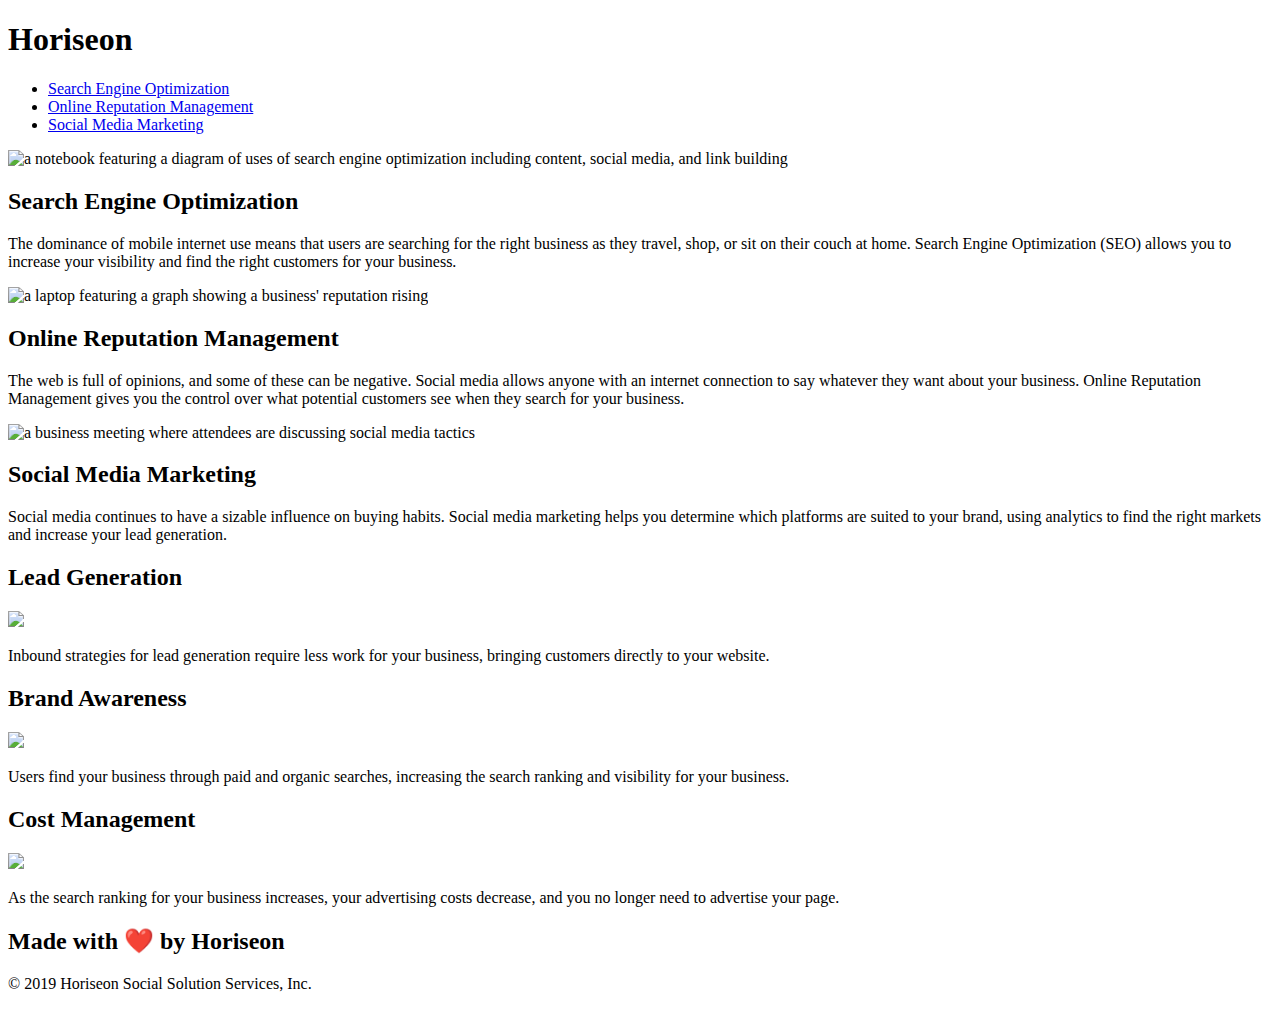
==== index.html @ b87c457d "moved html file" ====
<!DOCTYPE html>
<html lang="en-us">

<head>
    <meta charset="UTF-8" />
    <link rel="stylesheet" href="./assets/css/style.css">
    <!-- changed title from "website" to company's name -->
    <title>Horiseon</title> 
</head>

<body>
    
    <!-- changed div to header and removed header class -->
    <header>
        <h1>Hori<span class="seo">seo</span>n</h1>
        <!-- changed div to nav -->
        <nav>
            <ul>
                <li>
                    <a href="#search-engine-optimization">Search Engine Optimization</a>
                </li>
                <li>
                    <a href="#online-reputation-management">Online Reputation Management</a>
                </li>
                <li>
                    <a href="#social-media-marketing">Social Media Marketing</a>
                </li>
            </ul>
        </nav>    
    </header>
    
 <!-- added main because why not -->
<main>
    <!-- Kept div instead of section until later developments for site require semantic changes -->
    <div class="hero"></div>

    <!-- changed div to section for easier semantic recognition -->

    <section class="content">

            <!-- added id to link to header -->
        <div id= search-engine-optimization class="search-engine-optimization">
            <!-- added alt to image for accessibility -->
            <img src="./assets/images/search-engine-optimization.jpg" alt= "a notebook featuring a diagram of uses of search engine optimization including content, social media, and link building" class="float-left" />
            <h2>Search Engine Optimization</h2>
            <p>
                The dominance of mobile internet use means that users are searching for the right business as they travel, shop, or sit on their couch at home. Search Engine Optimization (SEO) allows you to increase your visibility and find the right customers for your business.
            </p>
        </div>

        <div id="online-reputation-management" class="online-reputation-management">
            <!-- added alt to image for accessibility -->
            <img src="./assets/images/online-reputation-management.jpg" alt="a laptop featuring a graph showing a business' reputation rising" class="float-right" />
            <h2>Online Reputation Management</h2>
            <p>
                The web is full of opinions, and some of these can be negative. Social media allows anyone with an internet connection to say whatever they want about your business. Online Reputation Management gives you the control over what potential customers see when they search for your business.
            </p>
        </div>

        <div id="social-media-marketing" class="social-media-marketing">
            <!-- added alt to image for accessibility -->
            <img src="./assets/images/social-media-marketing.jpg" alt="a business meeting where attendees are discussing social media tactics" class="float-left" />
            <h2>Social Media Marketing</h2>
            <p>
                Social media continues to have a sizable influence on buying habits. Social media marketing helps you determine which platforms are suited to your brand, using analytics to find the right markets and increase your lead generation.
            </p>
        </div>
    </section>

    <!-- changed div to section for easier semantic recognition -->
    <section class="benefits">

        <div class="benefit-lead">
            <!-- Changed h3 to h2 on all 3 benefits* for proper sequencing and accessibility-->
            <h2>Lead Generation</h2>   
            <img src="./assets/images/lead-generation.png" />
            <p>
                Inbound strategies for lead generation require less work for your business, bringing customers directly to your website.
            </p>
        </div>

        <div class="benefit-brand">
            <!-- here* -->
            <h2>Brand Awareness</h2>
            <img src="./assets/images/brand-awareness.png" />
            <p>
                Users find your business through paid and organic searches, increasing the search ranking and visibility for your business.
            </p>
        </div>

        <div class="benefit-cost">
            <!-- here* -->
            <h2>Cost Management</h2>
            <img src="./assets/images/cost-management.png"></img>
            <p>
                As the search ranking for your business increases, your advertising costs decrease, and you no longer need to advertise your page.
            </p>
        </div>
    </section>
</main>

    <!-- changed div to footer -->
    <footer>
        <h2>Made with ❤️️ by Horiseon</h2>
        <p>
            &copy; 2019 Horiseon Social Solution Services, Inc.
        </p>
    </footer>
</body>

</html>
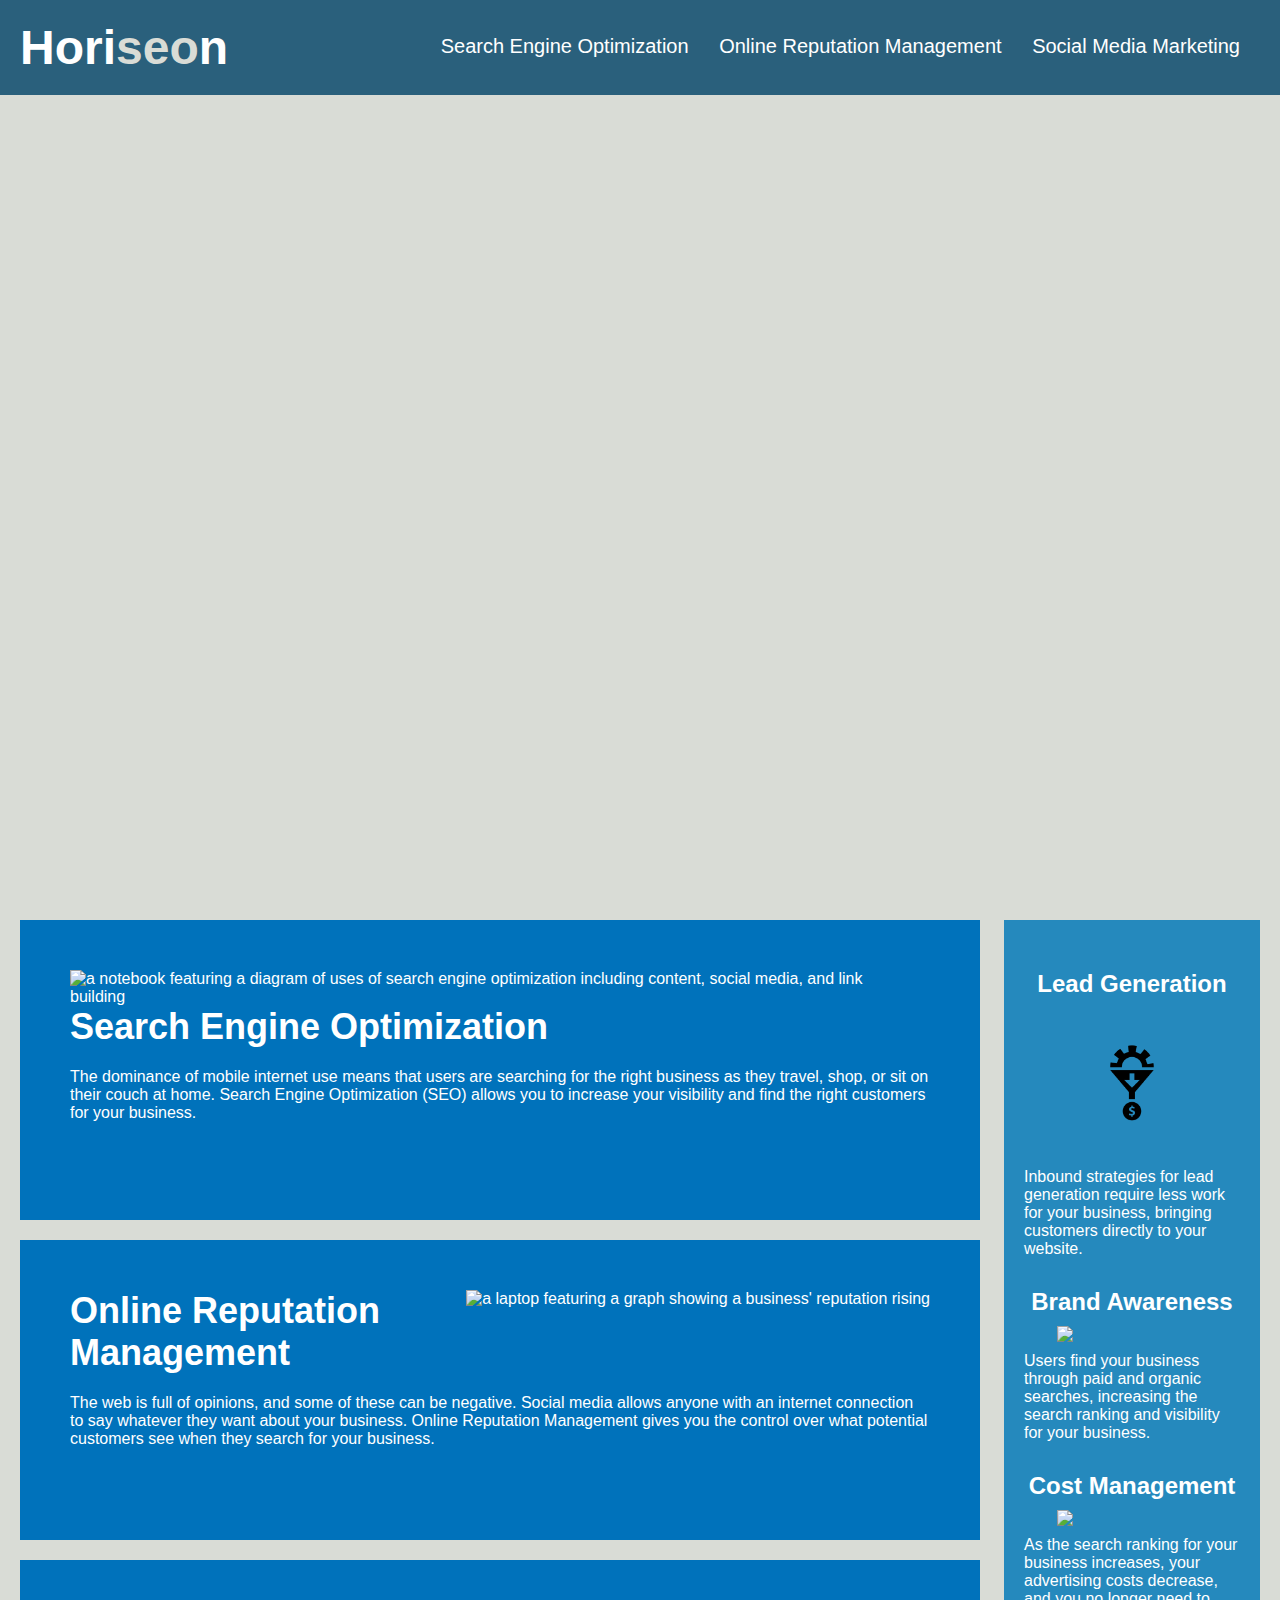
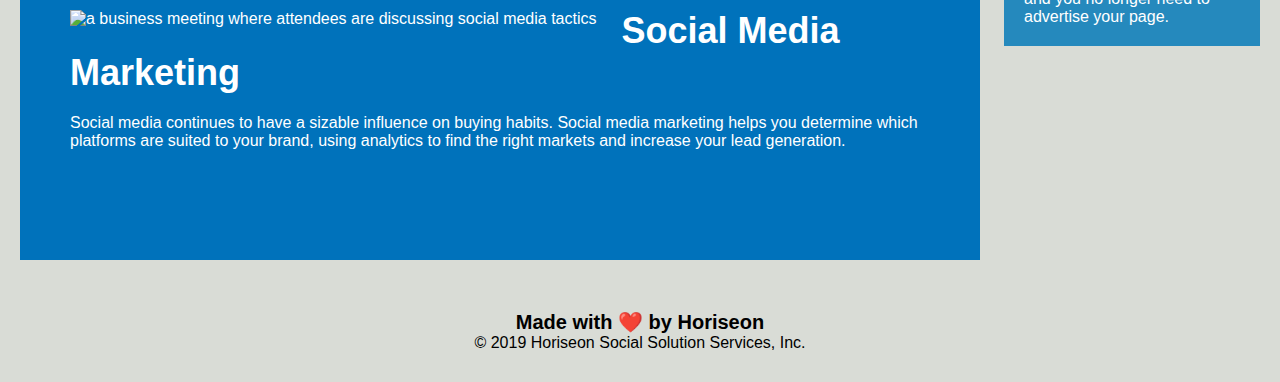
==== commit 0f483522: "fixed img links" ====
--- a/index.html
+++ b/index.html
@@ -3,7 +3,7 @@
 
 <head>
     <meta charset="UTF-8" />
-    <link rel="stylesheet" href="./assets/css/style.css">
+    <link rel="stylesheet" href="./Develop/assets/css/style.css">
     <!-- changed title from "website" to company's name -->
     <title>Horiseon</title> 
 </head>
@@ -41,7 +41,7 @@
             <!-- added id to link to header -->
         <div id= search-engine-optimization class="search-engine-optimization">
             <!-- added alt to image for accessibility -->
-            <img src="./assets/images/search-engine-optimization.jpg" alt= "a notebook featuring a diagram of uses of search engine optimization including content, social media, and link building" class="float-left" />
+            <img src="./develop/assets/images/search-engine-optimization.jpg" alt= "a notebook featuring a diagram of uses of search engine optimization including content, social media, and link building" class="float-left" />
             <h2>Search Engine Optimization</h2>
             <p>
                 The dominance of mobile internet use means that users are searching for the right business as they travel, shop, or sit on their couch at home. Search Engine Optimization (SEO) allows you to increase your visibility and find the right customers for your business.
@@ -50,7 +50,7 @@
 
         <div id="online-reputation-management" class="online-reputation-management">
             <!-- added alt to image for accessibility -->
-            <img src="./assets/images/online-reputation-management.jpg" alt="a laptop featuring a graph showing a business' reputation rising" class="float-right" />
+            <img src="./develop/assets/images/online-reputation-management.jpg" alt="a laptop featuring a graph showing a business' reputation rising" class="float-right" />
             <h2>Online Reputation Management</h2>
             <p>
                 The web is full of opinions, and some of these can be negative. Social media allows anyone with an internet connection to say whatever they want about your business. Online Reputation Management gives you the control over what potential customers see when they search for your business.
@@ -59,7 +59,7 @@
 
         <div id="social-media-marketing" class="social-media-marketing">
             <!-- added alt to image for accessibility -->
-            <img src="./assets/images/social-media-marketing.jpg" alt="a business meeting where attendees are discussing social media tactics" class="float-left" />
+            <img src="./Develop/assets/images/social-media-marketing.jpg" alt="a business meeting where attendees are discussing social media tactics" class="float-left" />
             <h2>Social Media Marketing</h2>
             <p>
                 Social media continues to have a sizable influence on buying habits. Social media marketing helps you determine which platforms are suited to your brand, using analytics to find the right markets and increase your lead generation.
@@ -73,7 +73,7 @@
         <div class="benefit-lead">
             <!-- Changed h3 to h2 on all 3 benefits* for proper sequencing and accessibility-->
             <h2>Lead Generation</h2>   
-            <img src="./assets/images/lead-generation.png" />
+            <img src="./Develop/assets/images/lead-generation.png" />
             <p>
                 Inbound strategies for lead generation require less work for your business, bringing customers directly to your website.
             </p>
@@ -82,7 +82,7 @@
         <div class="benefit-brand">
             <!-- here* -->
             <h2>Brand Awareness</h2>
-            <img src="./assets/images/brand-awareness.png" />
+            <img src="./develop/assets/images/brand-awareness.png" />
             <p>
                 Users find your business through paid and organic searches, increasing the search ranking and visibility for your business.
             </p>
@@ -91,7 +91,7 @@
         <div class="benefit-cost">
             <!-- here* -->
             <h2>Cost Management</h2>
-            <img src="./assets/images/cost-management.png"></img>
+            <img src="./develop/assets/images/cost-management.png"></img>
             <p>
                 As the search ranking for your business increases, your advertising costs decrease, and you no longer need to advertise your page.
             </p>
--- a/Develop/assets/css/style.css
+++ b/Develop/assets/css/style.css
@@ -0,0 +1,152 @@
+* {
+    box-sizing: border-box;
+    padding: 0;
+    margin: 0;
+}
+
+body {
+    background-color: #d9dcd6;
+}
+
+/* removed . on all header properties to match with class-removal */
+header {
+    padding: 20px;
+    font-family: 'Trebuchet MS', 'Lucida Sans Unicode', 'Lucida Grande', 'Lucida Sans', Arial, sans-serif;
+    background-color: #2a607c;
+    color: #ffffff;
+}
+
+header h1 {
+    display: inline-block;
+    font-size: 48px;
+}
+
+header h1 .seo {
+    color: #d9dcd6;
+}
+
+/* changed div to nav to accomodate html changes */
+header nav {
+    padding-top: 15px;
+    margin-right: 20px;
+    float: right;
+    font-family: 'Gill Sans', 'Gill Sans MT', Calibri, 'Trebuchet MS', sans-serif;
+    font-size: 20px;
+}
+
+/* changed div to nav to accomodate html changes */
+header nav ul {
+    list-style-type: none;
+}
+
+/* changed div to nav to accomodate html changes */
+header nav ul li {
+    display: inline-block;
+    margin-left: 25px;
+}
+
+header a {
+    color: #ffffff;
+    text-decoration: none;
+}
+
+/* removed p because there is no text in the header section */
+.hero {
+    height: 800px;
+    width: 100%;
+    margin-bottom: 25px;
+    background-image: url("../images/digital-marketing-meeting.jpg");
+    background-size: cover;
+    background-position: center;
+}
+
+.float-left {
+    float: left;
+    margin-right: 25px;
+}
+
+.float-right {
+    float: right;
+    margin-left: 25px;
+}
+
+.content {
+    width: 75%;
+    display: inline-block;
+    margin-left: 20px;
+}
+
+/* consolidated content sub-classes into one new class */
+.content div{
+    margin-bottom: 20px;
+    padding: 50px;
+    height: 300px;
+    font-family: 'Gill Sans', 'Gill Sans MT', Calibri, 'Trebuchet MS', sans-serif;
+    background-color: #0072bb;
+    color: #ffffff;
+}
+
+/* consolidated all three imgs into one  */
+.content img {
+    max-height: 200px;
+}
+
+/* consolidated all three h2s into one */
+.content h2 {
+    margin-bottom: 20px;
+    font-size: 36px;
+}/* consolidated all three imgs into one  */
+.content img {
+    max-height: 200px;
+}
+
+/* consolidated all three h2s into one */
+.content h2 {
+    margin-bottom: 20px;
+    font-size: 36px;
+}
+.benefits {
+    margin-right: 20px;
+    padding: 20px;
+    clear: both;
+    float: right;
+    width: 20%;
+    height: 100%;
+    font-family: 'Gill Sans', 'Gill Sans MT', Calibri, 'Trebuchet MS', sans-serif;
+    background-color: #2589bd;
+    margin-bottom: 32px;
+    color: #ffffff;
+}
+
+/* changed h3 to h2* to match change in html page and consolidated into one, added margin-top/bottom to accomodadate changes in spacing  */
+.benefits h2 {
+    margin-top: 30px;
+    margin-bottom: 5px;
+    text-align: center;
+}
+
+/* consolidated all 3 into one img */
+.benefits img{
+    display: block;
+    margin: 10px auto;
+    max-width: 150px;
+}
+
+/* created in order to space out section, before was causing text to be too close together */
+.benefits p {
+    margin-top: 10;
+    margin-bottom: 10;
+}
+
+
+/* removed . from all footer properties to match with class removal */
+footer {
+    padding: 30px;
+    clear: both;
+    font-family: 'Trebuchet MS', 'Lucida Sans Unicode', 'Lucida Grande', 'Lucida Sans', Arial, sans-serif;
+    text-align: center;
+}
+
+footer h2 {
+    font-size: 20px;
+}
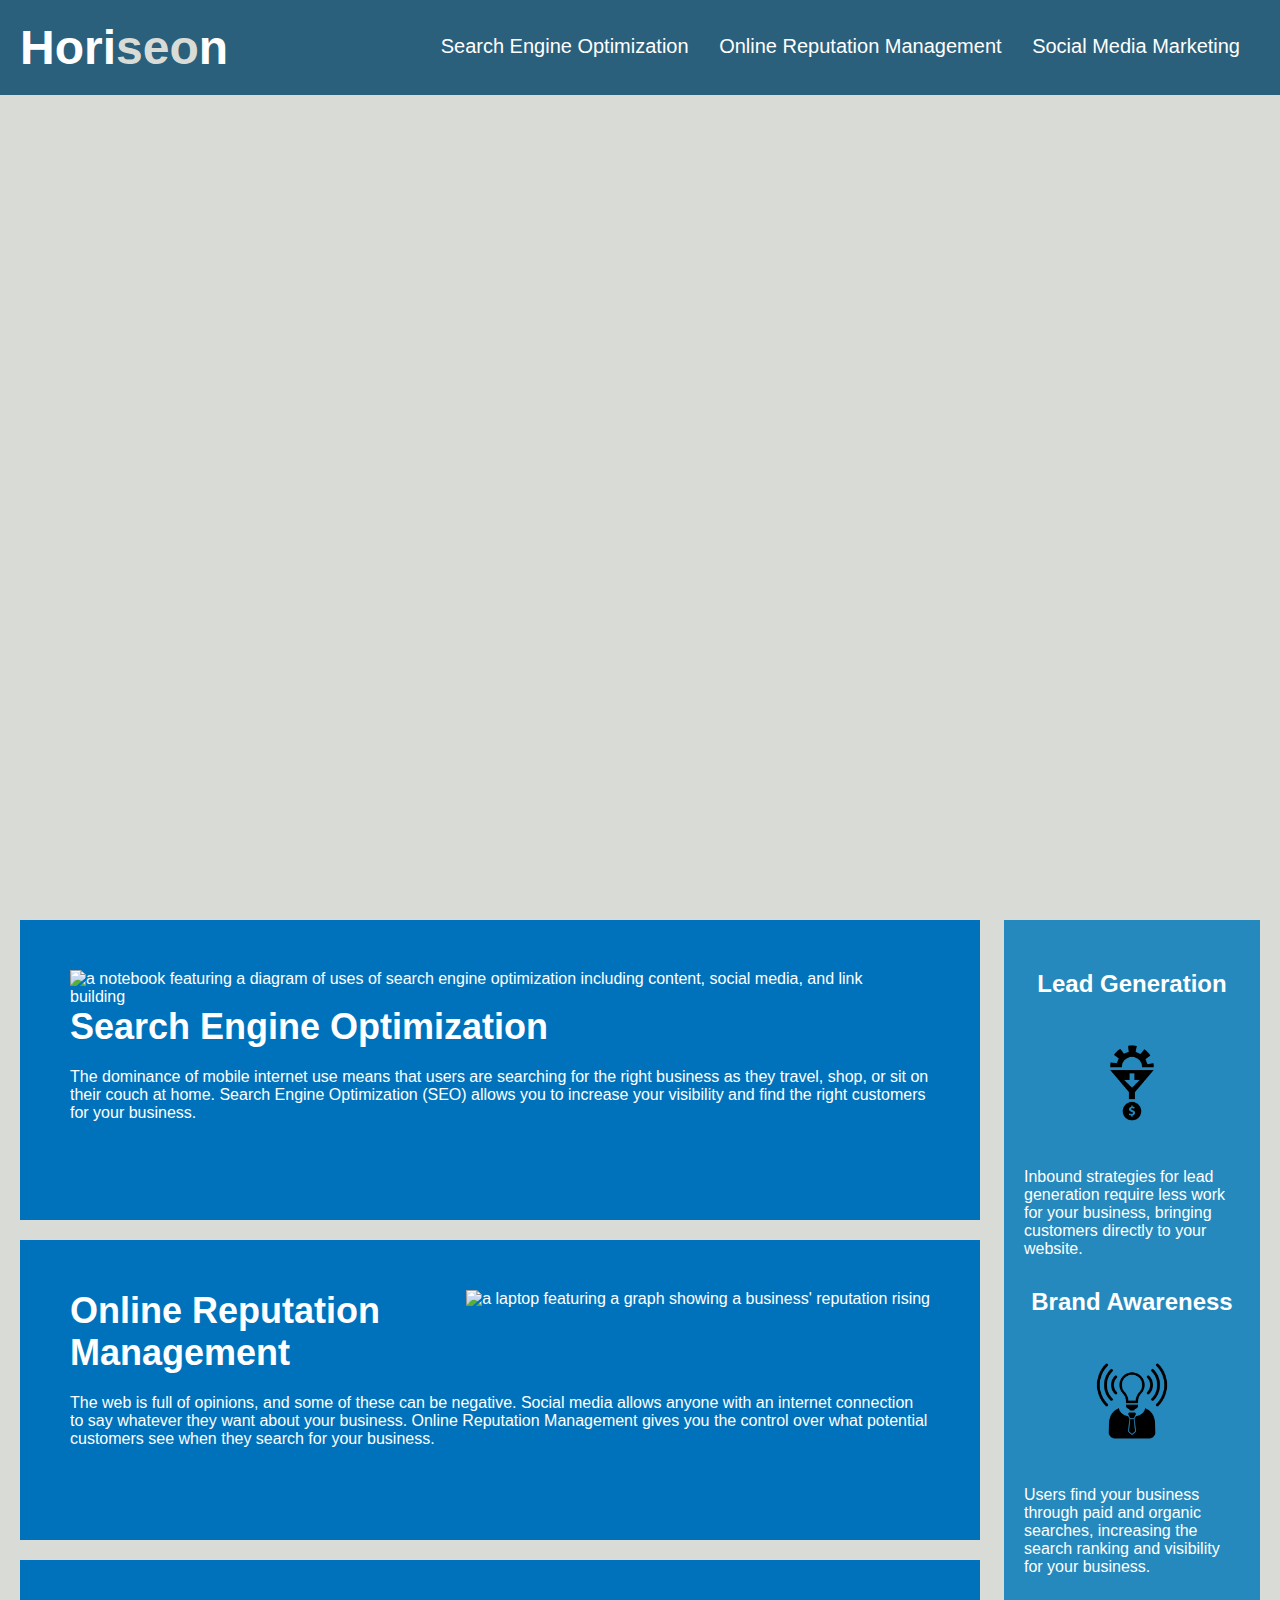
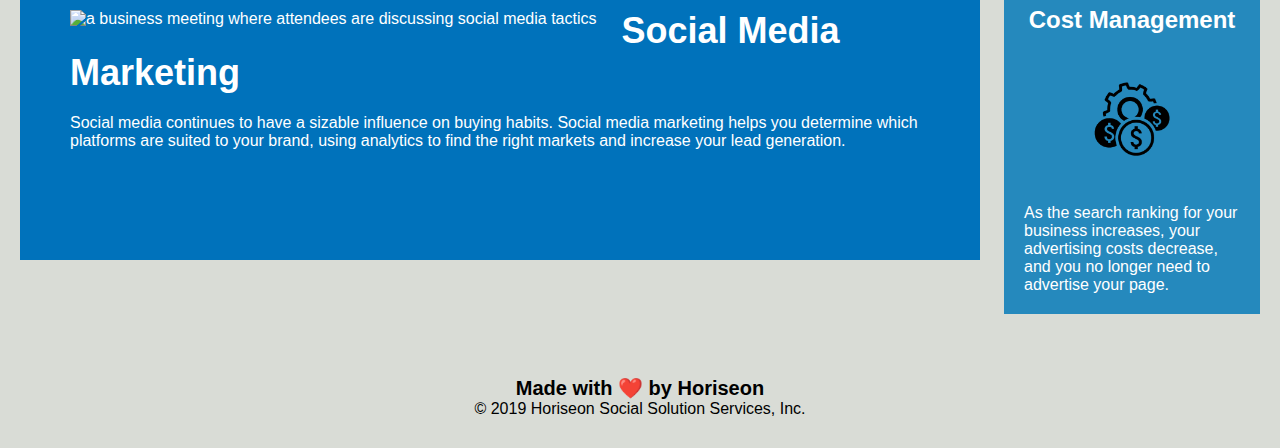
==== commit 0befc60f: "made final adjustments/comments" ====
--- a/index.html
+++ b/index.html
@@ -29,7 +29,7 @@
         </nav>    
     </header>
     
- <!-- added main because why not -->
+ <!-- changed div to main to contain both content sections -->
 <main>
     <!-- Kept div instead of section until later developments for site require semantic changes -->
     <div class="hero"></div>
@@ -41,7 +41,7 @@
             <!-- added id to link to header -->
         <div id= search-engine-optimization class="search-engine-optimization">
             <!-- added alt to image for accessibility -->
-            <img src="./develop/assets/images/search-engine-optimization.jpg" alt= "a notebook featuring a diagram of uses of search engine optimization including content, social media, and link building" class="float-left" />
+            <img src="./Develop/assets/images/search-engine-optimization.jpg" alt= "a notebook featuring a diagram of uses of search engine optimization including content, social media, and link building" class="float-left" />
             <h2>Search Engine Optimization</h2>
             <p>
                 The dominance of mobile internet use means that users are searching for the right business as they travel, shop, or sit on their couch at home. Search Engine Optimization (SEO) allows you to increase your visibility and find the right customers for your business.
@@ -50,7 +50,7 @@
 
         <div id="online-reputation-management" class="online-reputation-management">
             <!-- added alt to image for accessibility -->
-            <img src="./develop/assets/images/online-reputation-management.jpg" alt="a laptop featuring a graph showing a business' reputation rising" class="float-right" />
+            <img src="./Develop/assets/images/online-reputation-management.jpg" alt="a laptop featuring a graph showing a business' reputation rising" class="float-right" />
             <h2>Online Reputation Management</h2>
             <p>
                 The web is full of opinions, and some of these can be negative. Social media allows anyone with an internet connection to say whatever they want about your business. Online Reputation Management gives you the control over what potential customers see when they search for your business.
@@ -82,7 +82,7 @@
         <div class="benefit-brand">
             <!-- here* -->
             <h2>Brand Awareness</h2>
-            <img src="./develop/assets/images/brand-awareness.png" />
+            <img src="./Develop/assets/images/brand-awareness.png" />
             <p>
                 Users find your business through paid and organic searches, increasing the search ranking and visibility for your business.
             </p>
@@ -91,7 +91,7 @@
         <div class="benefit-cost">
             <!-- here* -->
             <h2>Cost Management</h2>
-            <img src="./develop/assets/images/cost-management.png"></img>
+            <img src="./Develop/assets/images/cost-management.png"></img>
             <p>
                 As the search ranking for your business increases, your advertising costs decrease, and you no longer need to advertise your page.
             </p>
